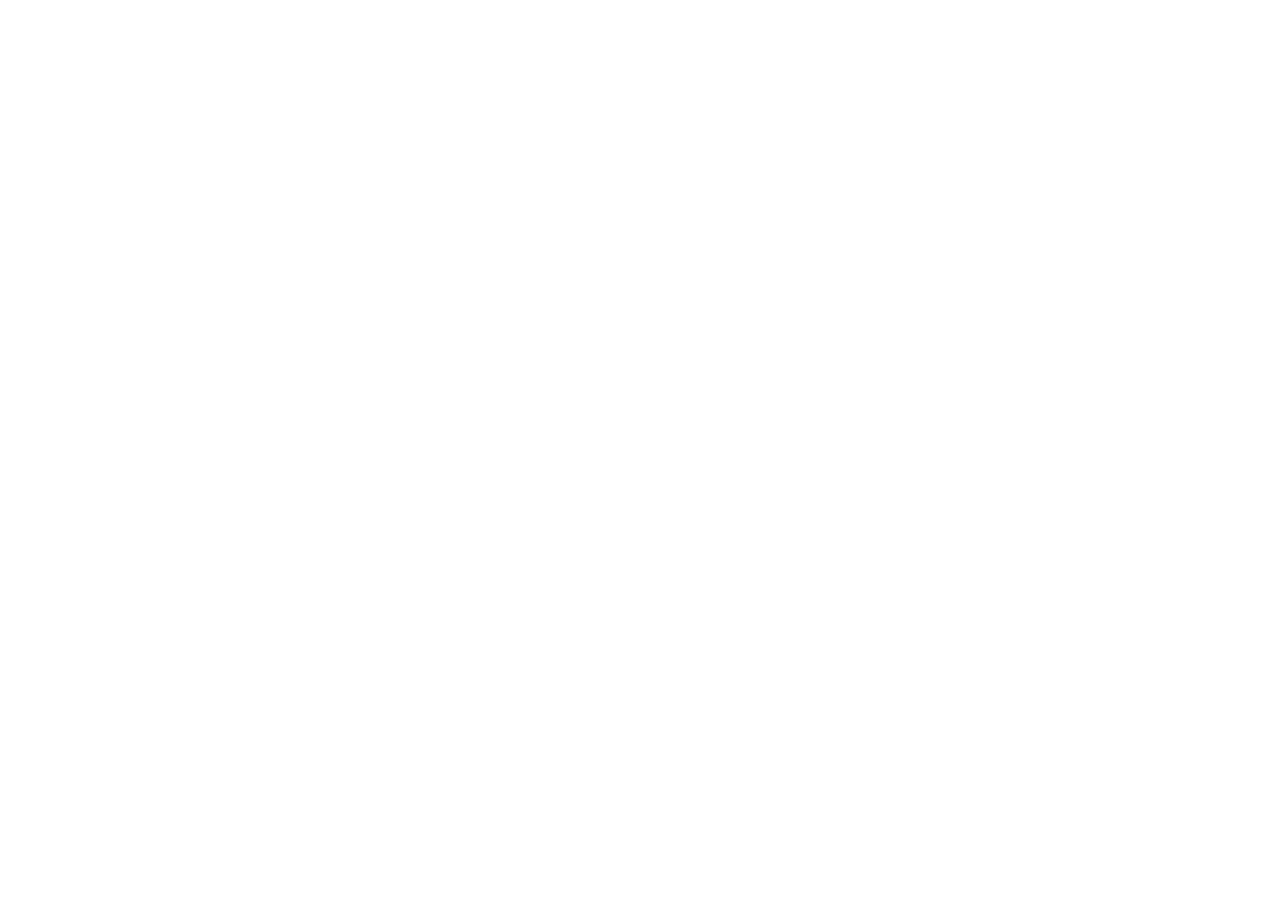
==== index001.html @ cc2d2a34 "Initial commit" ====
<!DOCTYPE html>
<html lang="pt-br">
<head>
    <meta charset="UTF-8">
    <meta http-equiv="X-UA-Compatible" content="IE=edge">
    <meta name="viewport" content="width=device-width, initial-scale=1.0">
    <title>Document</title>
    <link rel="stylesheet" href="estilo.css">
</head>
<body>
    <header>

    </header>

    <main>

    </main>

    <footer>

    </footer>
</body>
</html>
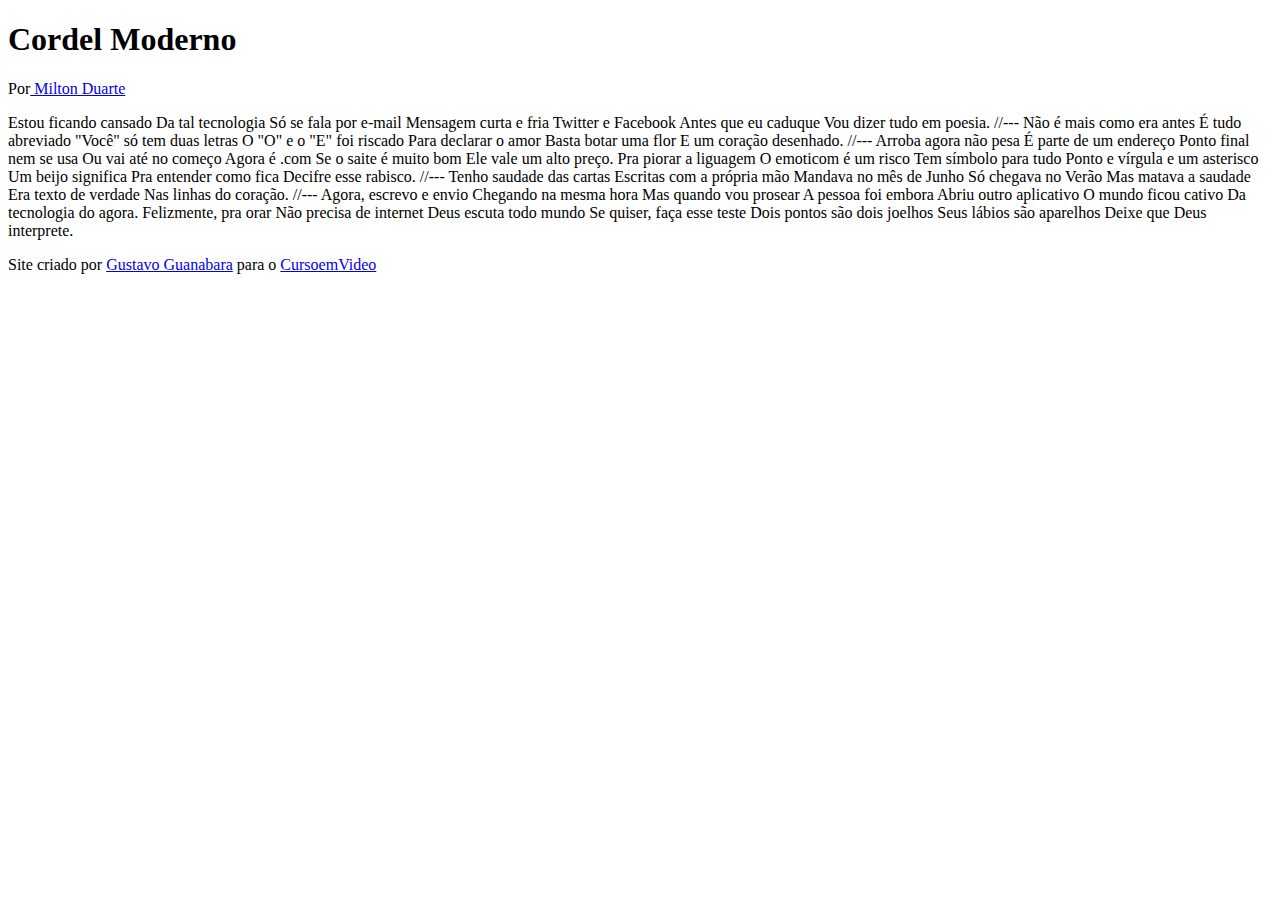
==== commit 48e95214: "Atualizei projeto cordel" ====
--- a/index001.html
+++ b/index001.html
@@ -4,20 +4,88 @@
     <meta charset="UTF-8">
     <meta http-equiv="X-UA-Compatible" content="IE=edge">
     <meta name="viewport" content="width=device-width, initial-scale=1.0">
-    <title>Document</title>
+    <title>Cordel Moderno</title>
     <link rel="stylesheet" href="estilo.css">
 </head>
 <body>
     <header>
-
+        <h1>
+            Cordel Moderno
+        </h1>
+        <p>
+            Por<a href="https://www.recantodasletras.com.br/poesias/3186743" target="_blank"> Milton Duarte</a>
+        </p>
     </header>
 
     <main>
+        Estou ficando cansado
+        Da tal tecnologia
+        Só se fala por e-mail
+        Mensagem curta e fria
+        Twitter e Facebook
+        Antes que eu caduque
+        Vou dizer tudo em poesia.
+        
+        //---
+
+        Não é mais como era antes
+        É tudo abreviado
+        "Você" só tem duas letras
+        O "O" e o "E" foi riscado
+        Para declarar o amor
+        Basta botar uma flor
+        E um coração desenhado.
+
+        //---
+
+        Arroba agora não pesa
+        É parte de um endereço
+        Ponto final nem se usa
+        Ou vai até no começo
+        Agora é .com
+        Se o saite é muito bom
+        Ele vale um alto preço.
+
+        Pra piorar a liguagem
+        O emoticom é um risco
+        Tem símbolo para tudo
+        Ponto e vírgula e um asterisco
+        Um beijo significa
+        Pra entender como fica
+        Decifre esse rabisco.
+
+        //---
+
+        Tenho saudade das cartas
+        Escritas com a própria mão
+        Mandava no mês de Junho
+        Só chegava no Verão
+        Mas matava a saudade
+        Era texto de verdade
+        Nas linhas do coração.
+
+        //---
+
+        Agora, escrevo e envio
+        Chegando na mesma hora
+        Mas quando vou prosear
+        A pessoa foi embora
+        Abriu outro aplicativo
+        O mundo ficou cativo
+        Da tecnologia do agora.
+
+        Felizmente, pra orar
+        Não precisa de internet
+        Deus escuta todo mundo
+        Se quiser, faça esse teste
+        Dois pontos são dois joelhos
+        Seus lábios são aparelhos
+        Deixe que Deus interprete.
 
     </main>
 
     <footer>
-
+        <p>Site criado por <a href="https://gustavoguanabara.github.io/" target="_blank">Gustavo Guanabara</a> para o <a href="https://cursoemvideo.com/" target="_blank">CursoemVideo</a></p>
     </footer>
 </body>
 </html>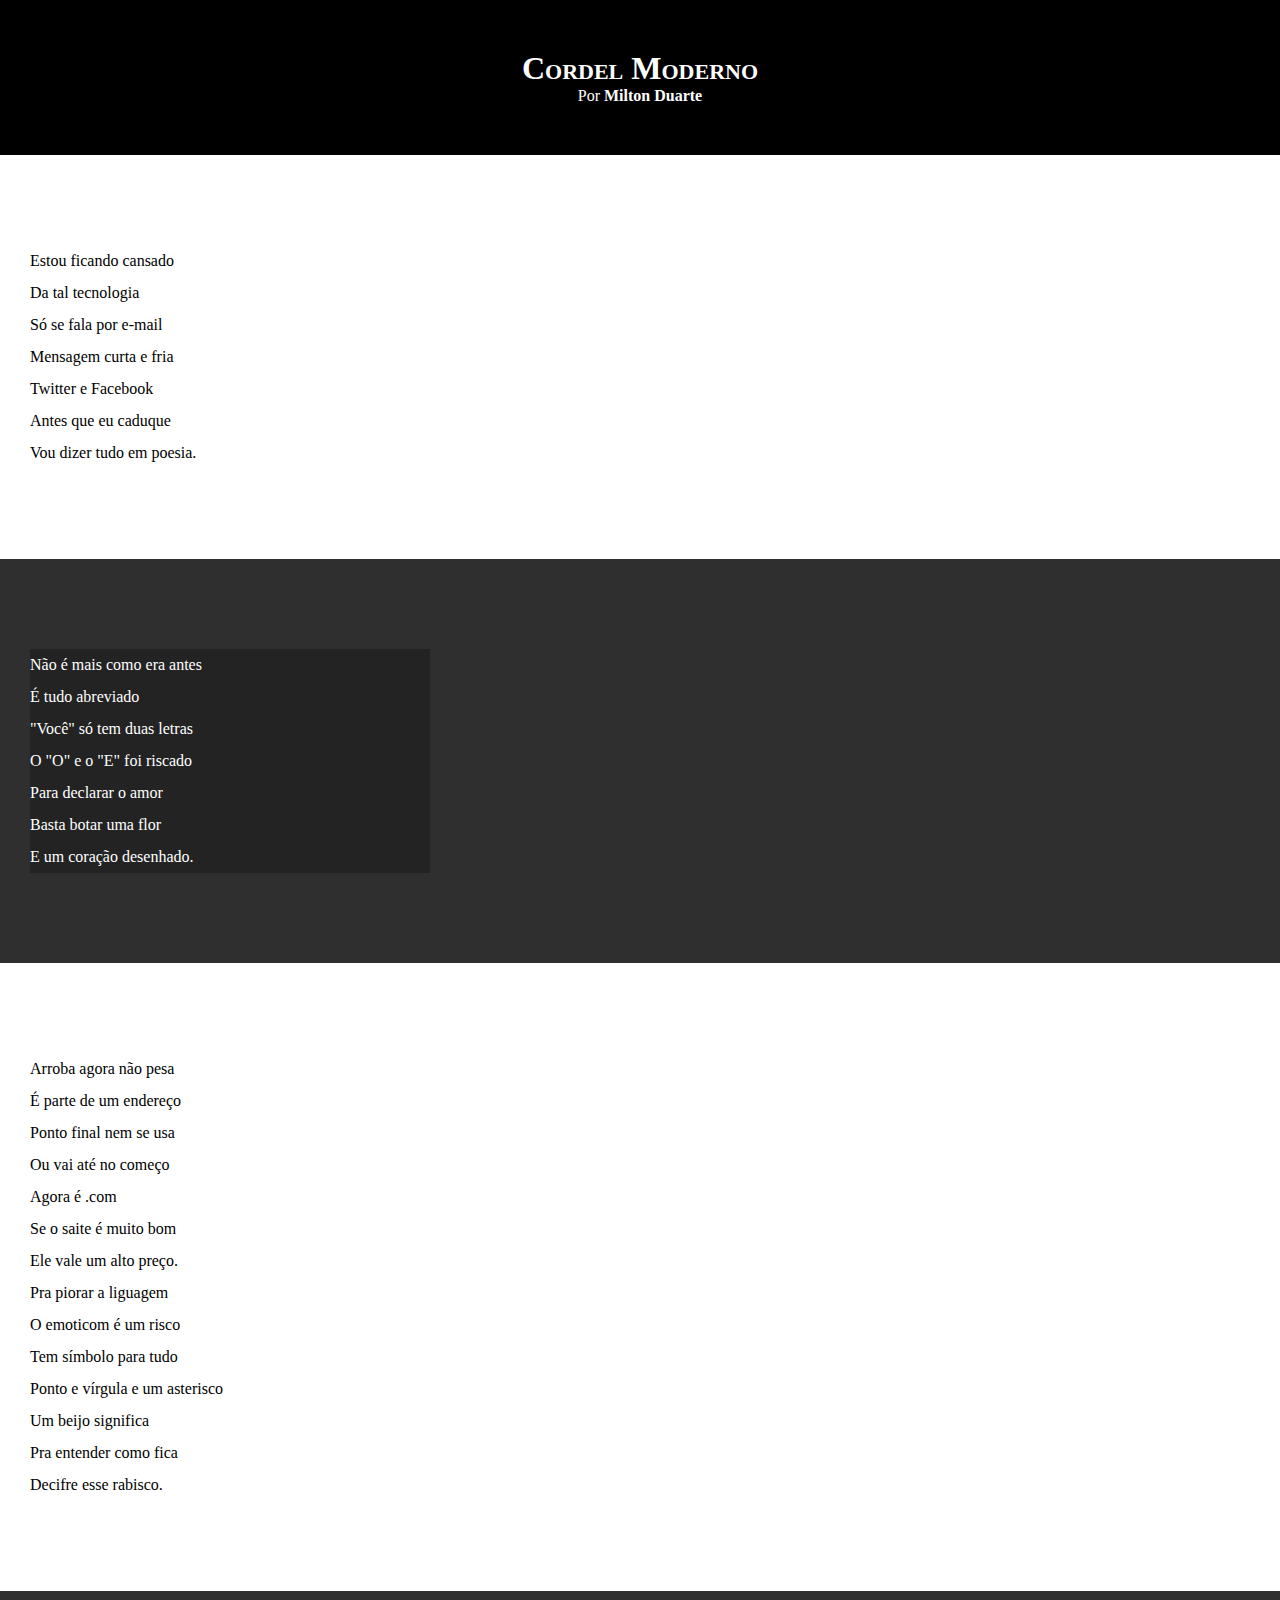
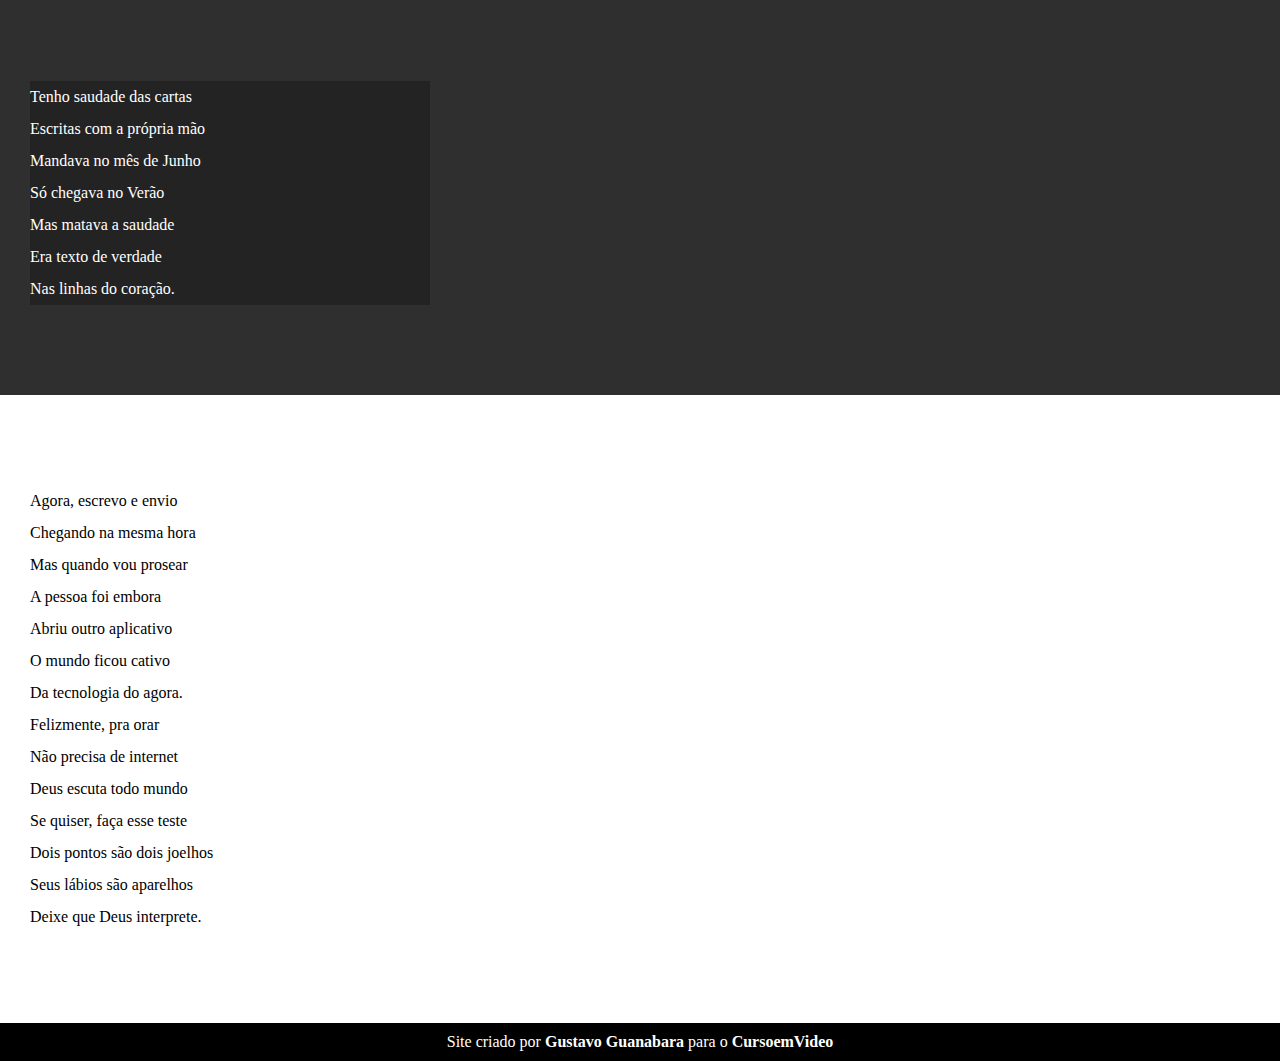
==== commit 135db177: "Atualizei estilos do projeto cordel" ====
--- a/index001.html
+++ b/index001.html
@@ -5,7 +5,7 @@
     <meta http-equiv="X-UA-Compatible" content="IE=edge">
     <meta name="viewport" content="width=device-width, initial-scale=1.0">
     <title>Cordel Moderno</title>
-    <link rel="stylesheet" href="estilo.css">
+    <link rel="stylesheet" href="estilo-cordel/estilo.css">
 </head>
 <body>
     <header>
@@ -18,69 +18,87 @@
     </header>
 
     <main>
-        Estou ficando cansado
-        Da tal tecnologia
-        Só se fala por e-mail
-        Mensagem curta e fria
-        Twitter e Facebook
-        Antes que eu caduque
-        Vou dizer tudo em poesia.
+        <section class="normal">
+            <p>
+                Estou ficando cansado <br>
+                Da tal tecnologia <br>
+                Só se fala por e-mail <br>
+                Mensagem curta e fria <br>
+                Twitter e Facebook <br>
+                Antes que eu caduque <br>
+                Vou dizer tudo em poesia.
+            </p>
+        </section>
         
-        //---
+        <section class="imagem">
+            <p>
+                Não é mais como era antes <br>
+                É tudo abreviado <br>
+                "Você" só tem duas letras <br>
+                O "O" e o "E" foi riscado <br>
+                Para declarar o amor <br>
+                Basta botar uma flor <br>
+                E um coração desenhado.
+            </p> 
+        </section>
 
-        Não é mais como era antes
-        É tudo abreviado
-        "Você" só tem duas letras
-        O "O" e o "E" foi riscado
-        Para declarar o amor
-        Basta botar uma flor
-        E um coração desenhado.
+        <section class="normal">
+            
+                <p>
+                    Arroba agora não pesa <br>
+                    É parte de um endereço <br>
+                    Ponto final nem se usa <br>
+                    Ou vai até no começo <br>
+                    Agora é .com <br>
+                    Se o saite é muito bom <br>
+                    Ele vale um alto preço. <br>
+                </p>
 
-        //---
+                <p>
+                    Pra piorar a liguagem <br>
+                    O emoticom é um risco <br>
+                    Tem símbolo para tudo <br>
+                    Ponto e vírgula e um asterisco <br>
+                    Um beijo significa <br>
+                    Pra entender como fica <br>
+                    Decifre esse rabisco.
+                </p>
+            
+        </section>
 
-        Arroba agora não pesa
-        É parte de um endereço
-        Ponto final nem se usa
-        Ou vai até no começo
-        Agora é .com
-        Se o saite é muito bom
-        Ele vale um alto preço.
+        <section class="imagem">
+            <p>
+                Tenho saudade das cartas <br>
+                Escritas com a própria mão <br>
+                Mandava no mês de Junho <br>
+                Só chegava no Verão <br>
+                Mas matava a saudade <br>
+                Era texto de verdade <br>
+                Nas linhas do coração.
+            </p>
+        </section>
 
-        Pra piorar a liguagem
-        O emoticom é um risco
-        Tem símbolo para tudo
-        Ponto e vírgula e um asterisco
-        Um beijo significa
-        Pra entender como fica
-        Decifre esse rabisco.
+        <section class="normal">
+            <p>
+                Agora, escrevo e envio <br>
+                Chegando na mesma hora <br>
+                Mas quando vou prosear <br>
+                A pessoa foi embora <br>
+                Abriu outro aplicativo <br>
+                O mundo ficou cativo <br>
+                Da tecnologia do agora. <br>
+            </p>
 
-        //---
-
-        Tenho saudade das cartas
-        Escritas com a própria mão
-        Mandava no mês de Junho
-        Só chegava no Verão
-        Mas matava a saudade
-        Era texto de verdade
-        Nas linhas do coração.
-
-        //---
-
-        Agora, escrevo e envio
-        Chegando na mesma hora
-        Mas quando vou prosear
-        A pessoa foi embora
-        Abriu outro aplicativo
-        O mundo ficou cativo
-        Da tecnologia do agora.
-
-        Felizmente, pra orar
-        Não precisa de internet
-        Deus escuta todo mundo
-        Se quiser, faça esse teste
-        Dois pontos são dois joelhos
-        Seus lábios são aparelhos
-        Deixe que Deus interprete.
+            <p>
+                Felizmente, pra orar <br>
+                Não precisa de internet <br>
+                Deus escuta todo mundo <br>
+                Se quiser, faça esse teste <br>
+                Dois pontos são dois joelhos <br>
+                Seus lábios são aparelhos <br>
+                Deixe que Deus interprete.
+                        </section>
+            </p>
 
     </main>
 
--- a/estilo-cordel/estilo.css
+++ b/estilo-cordel/estilo.css
@@ -0,0 +1,66 @@
+@charset "UTF-8";
+
+*{
+    margin: 0;
+    padding: 0;
+}
+
+html, body {
+    min-height: 100vh;
+    background-color: rgba(169, 169, 169, 0.304);
+}
+
+header {
+    background-color: black;
+    color: white;
+    text-align: center;
+}
+
+ header h1 {
+    padding-top: 50px;
+    font-variant: small-caps;
+ }
+
+ header p {
+    padding-bottom: 50px;
+ }
+
+ a {
+    text-decoration: none;
+    color: white;
+    font-weight: bolder;
+ }
+
+ a:hover {
+    text-decoration: underline;
+ }
+
+ section {
+    padding-top: 10vh;
+    padding-bottom: 10vh;
+    line-height: 2em;
+    padding-left: 30px;
+ }
+
+ section.normal {
+    background-color: white;
+    color: black;
+ }
+
+ section.imagem {
+    background-color: rgb(47, 47, 47);
+    color: white;
+
+ }
+
+ section.imagem p {
+    background-color: rgba(0, 0, 0, 0.253);
+    width: 400px;
+ }
+
+footer {
+    background-color: black;
+    color: white;
+    text-align: center;
+    padding: 10px;
+}